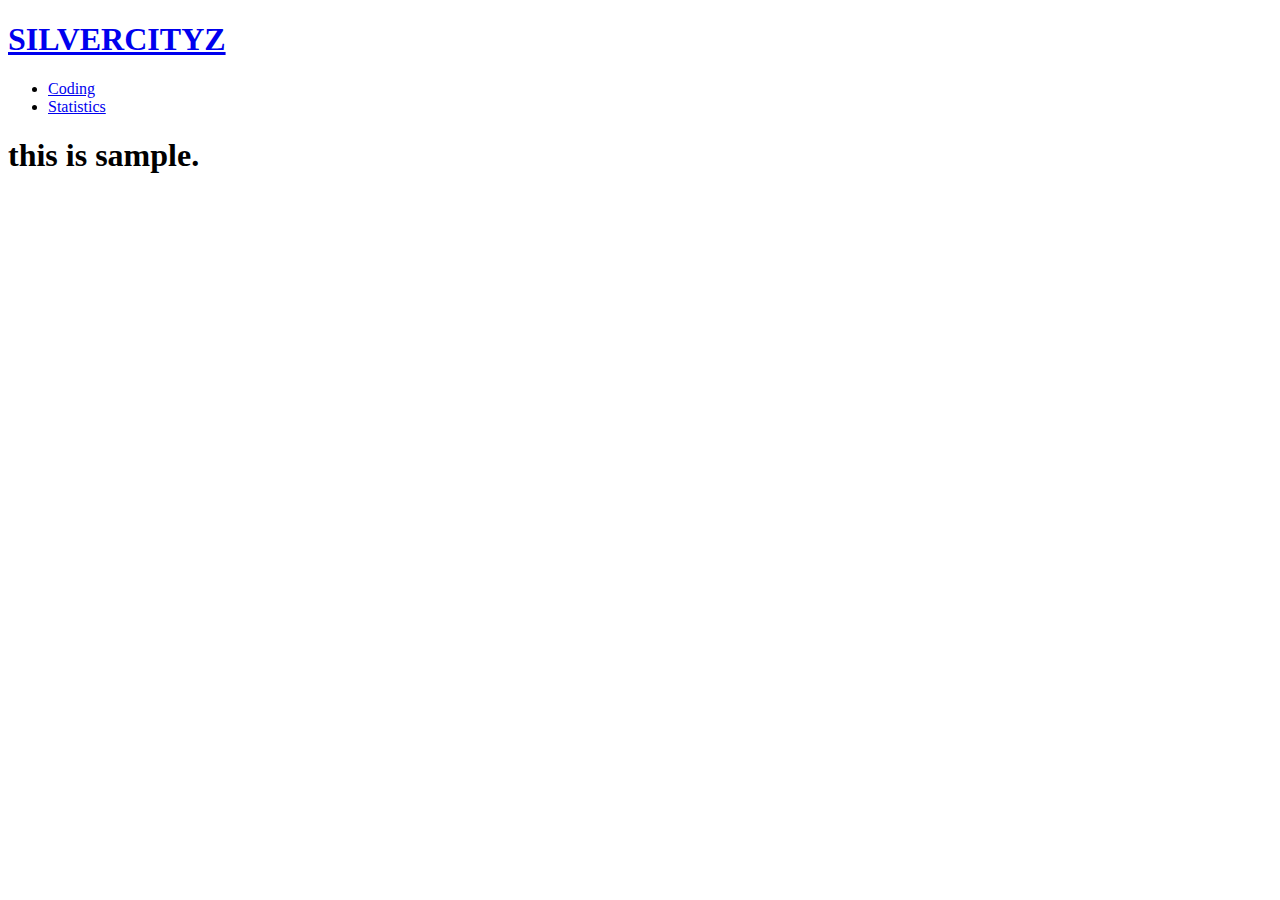
==== samplepost.html @ f6ae150d "html update" ====
<!DOCTYPE html>

<head>
  <h1><a href="index.html">SILVERCITYZ</a></h1>
  <meta charset="utf-8">
  <ul>
    <li><a href="coding.html">Coding</a></li>
    <li><a href="statistics.html">Statistics</a></li>
  </ul>
</head>
<body>
<h1>this is sample.</h1>

  <div id="disqus_thread"></div>
<script>

/**
*  RECOMMENDED CONFIGURATION VARIABLES: EDIT AND UNCOMMENT THE SECTION BELOW TO INSERT DYNAMIC VALUES FROM YOUR PLATFORM OR CMS.
*  LEARN WHY DEFINING THESE VARIABLES IS IMPORTANT: https://disqus.com/admin/universalcode/#configuration-variables*/
/*
var disqus_config = function () {
this.page.url = PAGE_URL;  // Replace PAGE_URL with your page's canonical URL variable
this.page.identifier = PAGE_IDENTIFIER; // Replace PAGE_IDENTIFIER with your page's unique identifier variable
};
*/
(function() { // DON'T EDIT BELOW THIS LINE
var d = document, s = d.createElement('script');
s.src = 'https://silvercityz-1.disqus.com/embed.js';
s.setAttribute('data-timestamp', +new Date());
(d.head || d.body).appendChild(s);
})();
</script>
<noscript>Please enable JavaScript to view the <a href="https://disqus.com/?ref_noscript">comments powered by Disqus.</a></noscript>

</body>
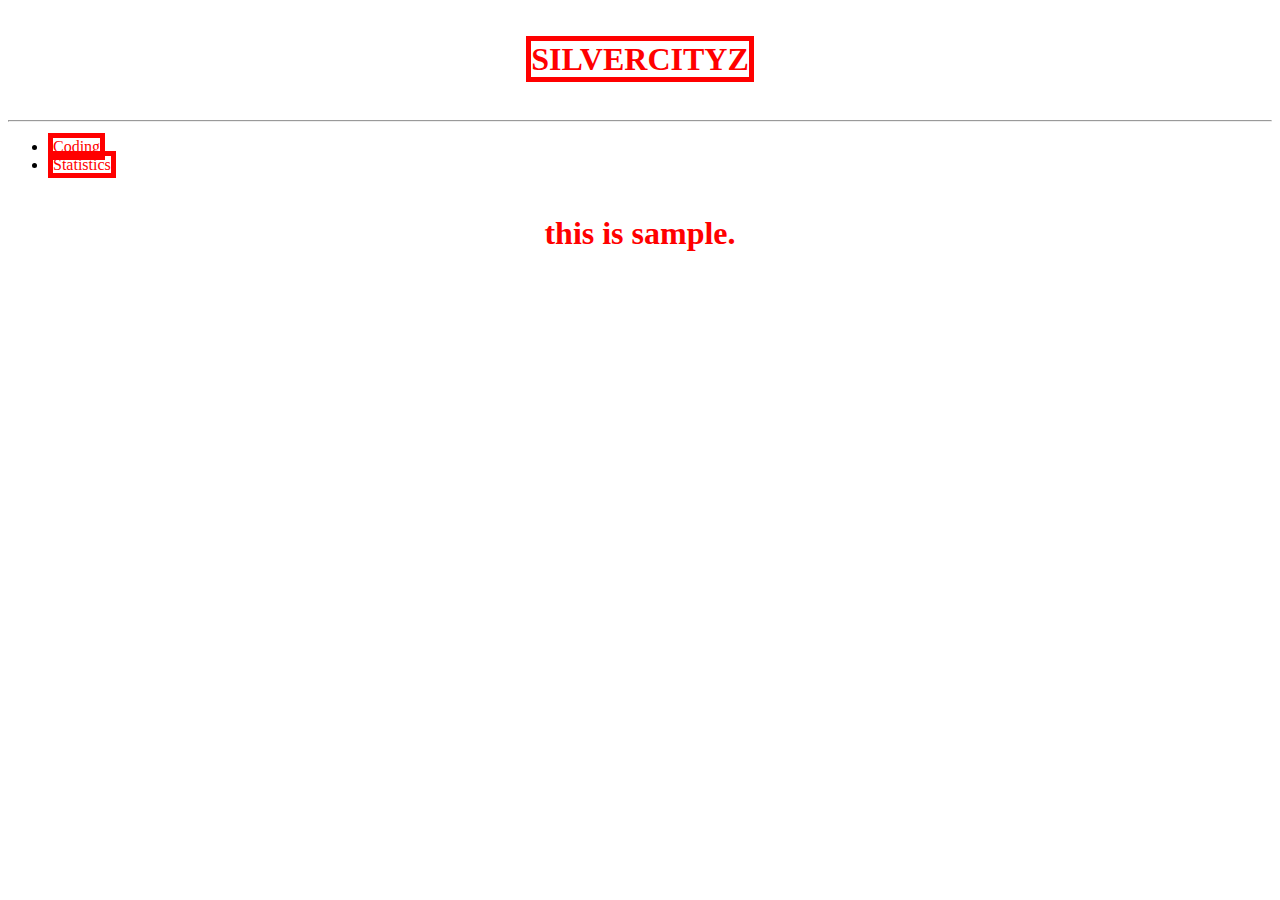
==== commit d710a8e1: "blog initialize" ====
--- a/samplepost.html
+++ b/samplepost.html
@@ -1,19 +1,42 @@
 <!DOCTYPE html>
-
+<html>
 <head>
   <h1><a href="index.html">SILVERCITYZ</a></h1>
+  <hr>
   <meta charset="utf-8">
+  <style>
+  /*
+  css 주석
+  */
+  a {
+    /*
+    border-width:5px;
+    border-color:red;
+    border-style:solid;
+    */
+    border:5px red solid;
+    color:red;
+    text-decoration:none;
+  }
+  h1{
+    text-align: center;
+    padding: 20px;
+  }
+  </style>
+
+</head>
+<body>
   <ul>
     <li><a href="coding.html">Coding</a></li>
     <li><a href="statistics.html">Statistics</a></li>
   </ul>
-</head>
-<body>
-<h1>this is sample.</h1>
+<h1 style="color: red;">this is sample.</h1>
 
   <div id="disqus_thread"></div>
 <script>
-
+<!--
+disregard
+-->
 /**
 *  RECOMMENDED CONFIGURATION VARIABLES: EDIT AND UNCOMMENT THE SECTION BELOW TO INSERT DYNAMIC VALUES FROM YOUR PLATFORM OR CMS.
 *  LEARN WHY DEFINING THESE VARIABLES IS IMPORTANT: https://disqus.com/admin/universalcode/#configuration-variables*/
@@ -33,3 +56,4 @@
 <noscript>Please enable JavaScript to view the <a href="https://disqus.com/?ref_noscript">comments powered by Disqus.</a></noscript>
 
 </body>
+</html>
